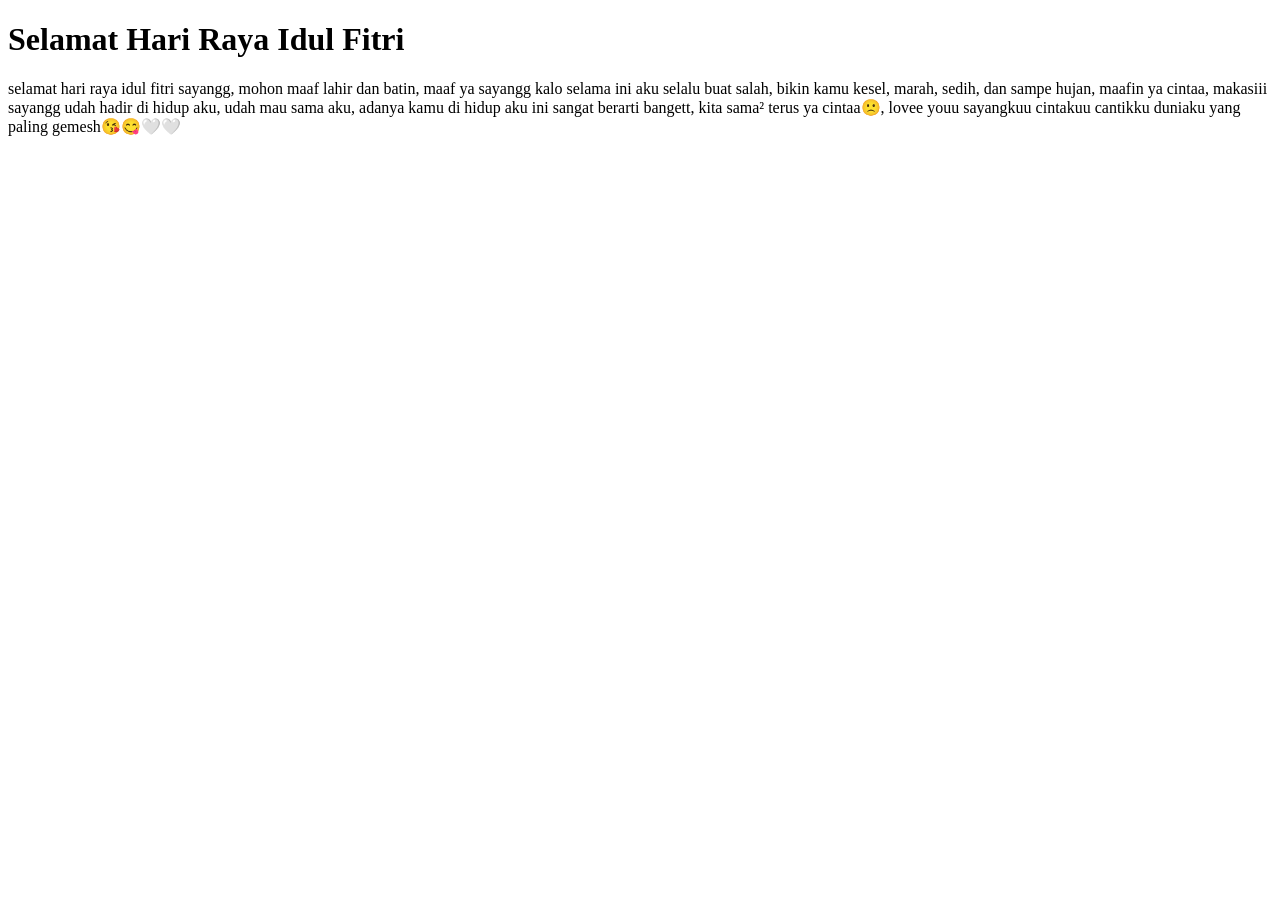
==== index.html @ 5e69606c "Create index.html" ====
<!DOCTYPE html>
<html lang="id">
<head>
  <meta charset="UTF-8">
  <meta name="viewport" content="width=device-width, initial-scale=1.0">
  <title>Selamat Hari Raya</title>
  <link rel="stylesheet" href="style.css">
  <link href="https://fonts.googleapis.com/css2?family=Playfair+Display:wght@500&family=Poppins:wght@300;400&display=swap" rel="stylesheet">
</head>
<body>

<div class="container">
  <div class="card">
    <h1>Selamat Hari Raya Idul Fitri</h1>
    <p>
      selamat hari raya idul fitri sayangg, mohon maaf lahir dan batin, maaf ya sayangg kalo selama ini aku selalu buat salah, bikin kamu kesel, marah, sedih, dan sampe hujan, maafin ya cintaa, makasiii sayangg udah hadir di hidup aku, udah mau sama aku, adanya kamu di hidup aku ini sangat berarti bangett, kita sama² terus ya cintaa🙁, lovee youu sayangkuu cintakuu cantikku duniaku yang paling gemesh😘😋🤍🤍
    </p>
  </div>
</div>

</body>
</html>
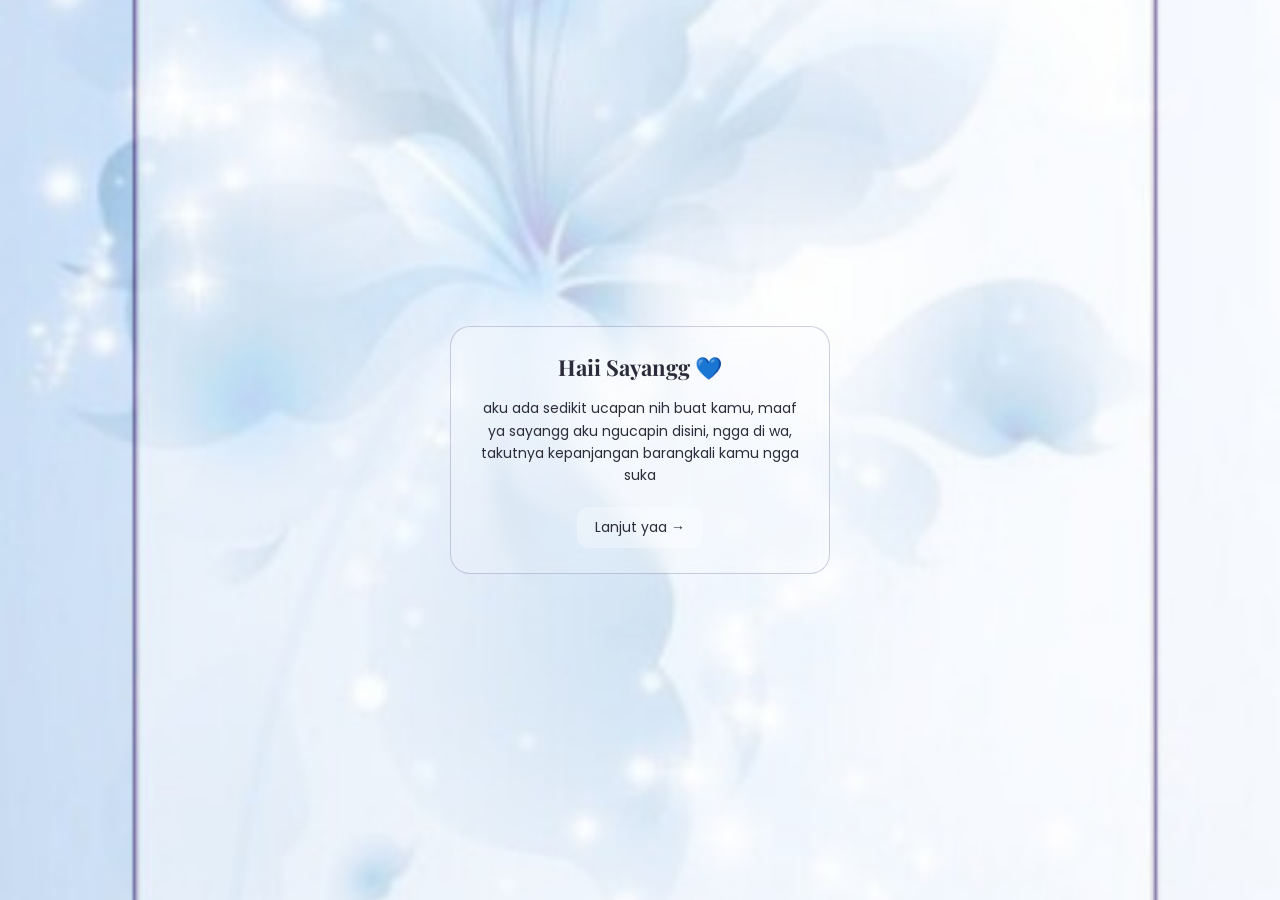
==== commit 63e01f47: "Rename opening.html to index.html" ====
--- a/index.html
+++ b/index.html
@@ -3,7 +3,7 @@
 <head>
   <meta charset="UTF-8">
   <meta name="viewport" content="width=device-width, initial-scale=1.0">
-  <title>Selamat Hari Raya</title>
+  <title>Untuk Kamu</title>
   <link rel="stylesheet" href="style.css">
   <link href="https://fonts.googleapis.com/css2?family=Playfair+Display:wght@500&family=Poppins:wght@300;400&display=swap" rel="stylesheet">
 </head>
@@ -11,10 +11,12 @@
 
 <div class="container">
   <div class="card">
-    <h1>Selamat Hari Raya Idul Fitri</h1>
+    <h1>Haii Sayangg 💙</h1>
     <p>
-      selamat hari raya idul fitri sayangg, mohon maaf lahir dan batin, maaf ya sayangg kalo selama ini aku selalu buat salah, bikin kamu kesel, marah, sedih, dan sampe hujan, maafin ya cintaa, makasiii sayangg udah hadir di hidup aku, udah mau sama aku, adanya kamu di hidup aku ini sangat berarti bangett, kita sama² terus ya cintaa🙁, lovee youu sayangkuu cintakuu cantikku duniaku yang paling gemesh😘😋🤍🤍
+      aku ada sedikit ucapan nih buat kamu, maaf ya sayangg aku ngucapin disini, ngga di wa, takutnya kepanjangan barangkali kamu ngga suka
     </p>
+
+    <a href="ucapan.html" class="btn">Lanjut yaa →</a>
   </div>
 </div>
 
--- a/style.css
+++ b/style.css
@@ -0,0 +1,56 @@
+* {
+  margin: 0;
+  padding: 0;
+  box-sizing: border-box;
+}
+
+body {
+  height: 100vh;
+  background: url('background.jpg') no-repeat center center/cover;
+  display: flex;
+  justify-content: center;
+  align-items: center;
+  font-family: 'Poppins', sans-serif;
+}
+
+.container {
+  width: 100%;
+  max-width: 420px;
+  padding: 20px;
+}
+
+.card {
+  backdrop-filter: blur(8px);
+  background: rgba(255, 255, 255, 0.15);
+  border: 1px solid rgba(100, 100, 150, 0.3);
+  border-radius: 20px;
+  padding: 25px;
+  color: #2c2c3a;
+  text-align: center;
+}
+
+.card h1 {
+  font-family: 'Playfair Display', serif;
+  font-size: 22px;
+  margin-bottom: 15px;
+}
+
+.card p {
+  font-size: 14px;
+  line-height: 1.6;
+}
+.btn {
+  display: inline-block;
+  margin-top: 20px;
+  padding: 10px 18px;
+  background: rgba(255, 255, 255, 0.3);
+  border-radius: 12px;
+  text-decoration: none;
+  color: #2c2c3a;
+  font-size: 14px;
+  transition: 0.3s;
+}
+
+.btn:hover {
+  background: rgba(255, 255, 255, 0.6);
+}
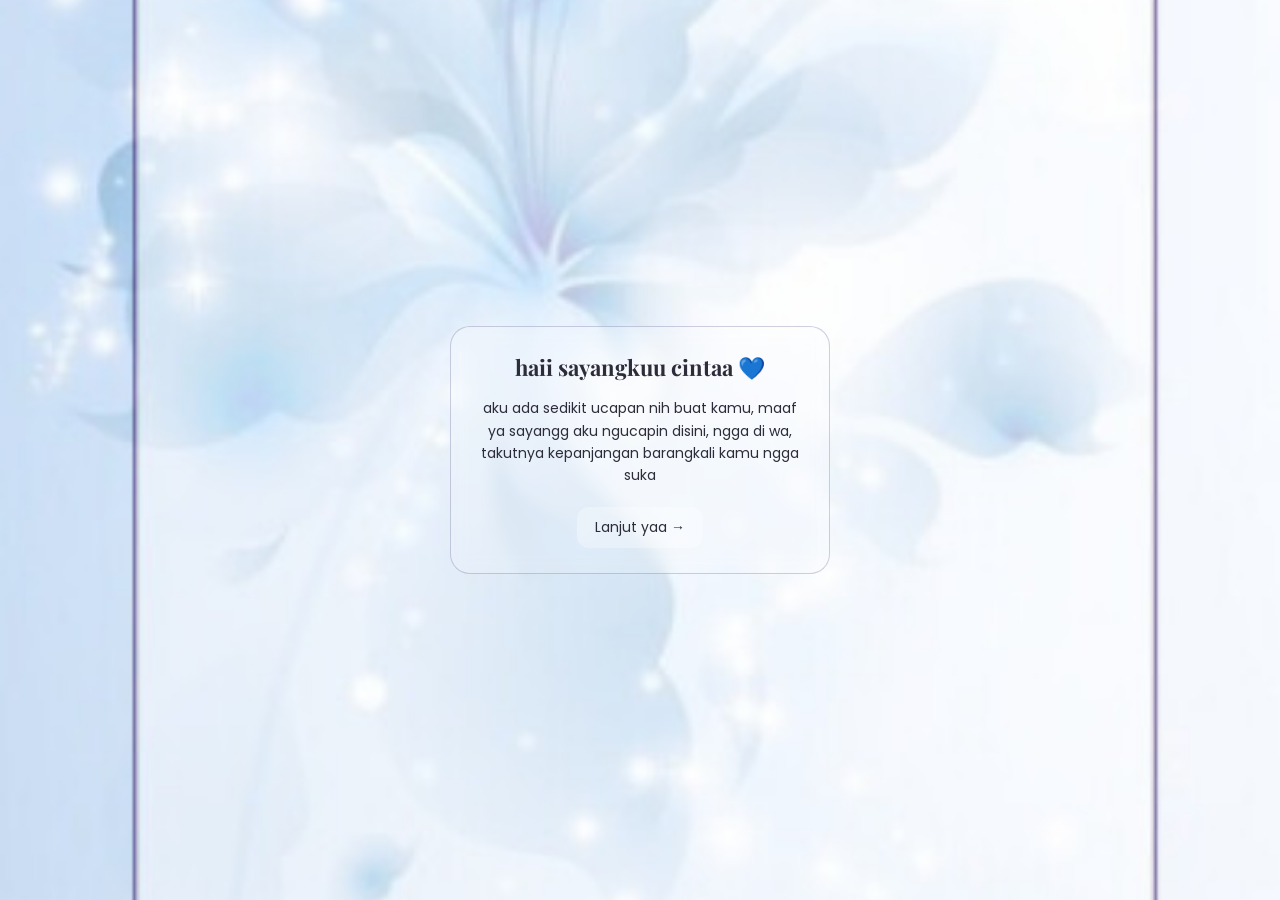
==== commit 5de1aa78: "Update index.html" ====
--- a/index.html
+++ b/index.html
@@ -11,7 +11,7 @@
 
 <div class="container">
   <div class="card">
-    <h1>Haii Sayangg 💙</h1>
+    <h1>haii sayangkuu cintaa 💙</h1>
     <p>
       aku ada sedikit ucapan nih buat kamu, maaf ya sayangg aku ngucapin disini, ngga di wa, takutnya kepanjangan barangkali kamu ngga suka
     </p>
